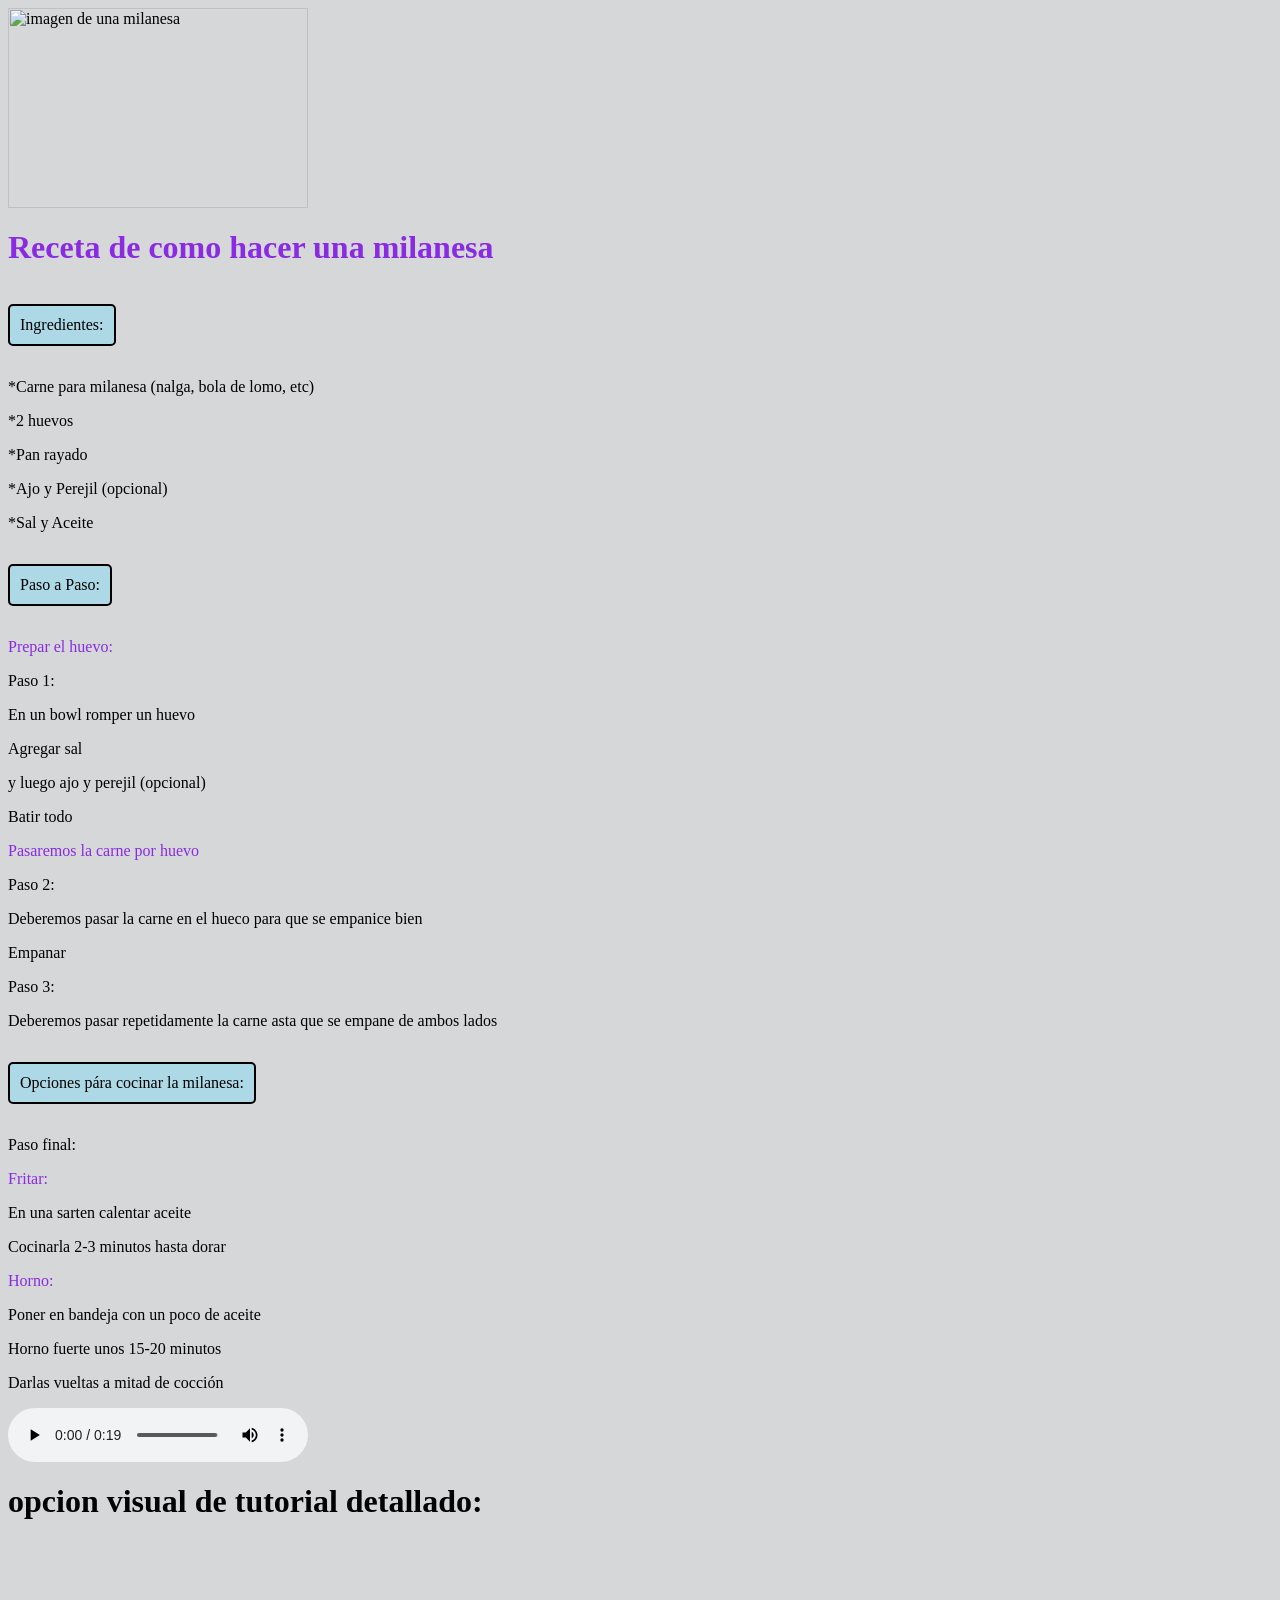
==== index.html @ eae5542e "Add files via upload" ====
<html>
    <head>
        <meta charset="UTF-8">
        <meta name="viewport" content="width=device-width, initial-scale=1">
        <meta name="description" content="pagina de ej. para w3c">
        <meta name="robots" content="index,follow">
        <meta name="author" content="Robinson">
        <meta http-equiv="x-ua-compatible" content="ie=edge">
        
        <title>Receta de cocina</title>
        
    </head>
    <body style="background-color: rgb(213, 215, 216);;">
        
        <img src="https://imgs.search.brave.com/ZsNCqbBt0zR7hFVhKsaYuCy9ga2GUlxepV2bvD_vHck/rs:fit:860:0:0:0/g:ce/aHR0cHM6Ly9pbWcu/ZnJlZXBpay5jb20v/cHJlbWl1bS1waG90/by9jcmlzcHktbWls/YW5lc2Etd2l0aC1t/YXNoZWQtcG90YXRv/ZXMtc2FuZHdpY2gt/b3B0aW9uXzgxODI2/MS0yMzg4OC5qcGc_/c2VtdD1haXNfaHli/cmlkJnc9NzQw"width="300" height="200" alt="imagen de una milanesa">
        <h1 style="color: blueviolet;">Receta de como hacer una milanesa</h1>
        <p style="border: 2px solid black; padding: 10px; border-radius: 5px; display: inline-block; background-color: lightblue;">Ingredientes:</p>
        <p>*Carne para milanesa (nalga, bola de lomo, etc)</p>
        <p>*2 huevos</p>
        <p>*Pan rayado</p>
        <p>*Ajo y Perejil (opcional)</p>
        <p>*Sal y Aceite</p>

        <p style="border: 2px solid black; padding: 10px; border-radius: 5px; display: inline-block; background-color: lightblue;">Paso a Paso:</p>
        <p style="color: blueviolet;">Prepar el huevo:</p>
        <p>Paso 1:</p>
        <p> En un bowl romper un huevo</p>
        <p> Agregar sal</p>
        <p> y luego ajo y perejil (opcional)</p>
        <p> Batir todo</p>

        <p style="color: blueviolet;">Pasaremos la carne por huevo</p>
        <p>Paso 2:</p>
        <p> Deberemos pasar la carne en el hueco para que se empanice bien</p>

        <p> Empanar</p>
        <p>Paso 3:</p>
        <p> Deberemos pasar repetidamente la carne  asta que se empane de ambos lados</p>

        <p style="border: 2px solid black; padding: 10px; border-radius: 5px; display: inline-block; background-color: lightblue;">Opciones pára cocinar la milanesa:</p>
        <p>Paso final:</p>
        <p style="color: blueviolet;"> Fritar:</p>
        <p> En una sarten calentar aceite </p>
        <p> Cocinarla 2-3 minutos hasta dorar</p>

        <p style="color: blueviolet;"> Horno:</p>
        <p> Poner en bandeja con un poco de aceite</p>
        <p> Horno fuerte unos 15-20 minutos</p>
        <p> Darlas vueltas a mitad de cocción</p>

         <audio controls src="./sonidos/piaano.mp3"></audio>
        <h1>opcion visual de tutorial detallado:</h1>
        <iframe width="560" height="315" src="https://www.youtube.com/embed/8jXWTmdnUCU?si=d7lKx9K0mi5iO5jt" title="YouTube video player" frameborder="0" allow="accelerometer; autoplay; clipboard-write; encrypted-media; gyroscope; picture-in-picture; web-share" referrerpolicy="strict-origin-when-cross-origin" allowfullscreen></iframe>
        <br>
        <iframe src="https://www.google.com/maps/embed?pb=!1m18!1m12!1m3!1d26299.66186054264!2d-58.77059966170625!3d-34.51662935992348!2m3!1f0!2f0!3f0!3m2!1i1024!2i768!4f13.1!3m3!1m2!1s0x95bc981b3f6c41c9%3A0xcc639997c5e4f339!2sVilla%20Iglesias%2C%20B1665%20Jos%C3%A9%20C.%20Paz%2C%20Provincia%20de%20Buenos%20Aires!5e0!3m2!1ses-419!2sar!4v1778891349784!5m2!1ses-419!2sar" width="400" height="300" style="border:0;" allowfullscreen="" loading="lazy" referrerpolicy="no-referrer-when-downgrade"></iframe>
        

    </body>
</html>
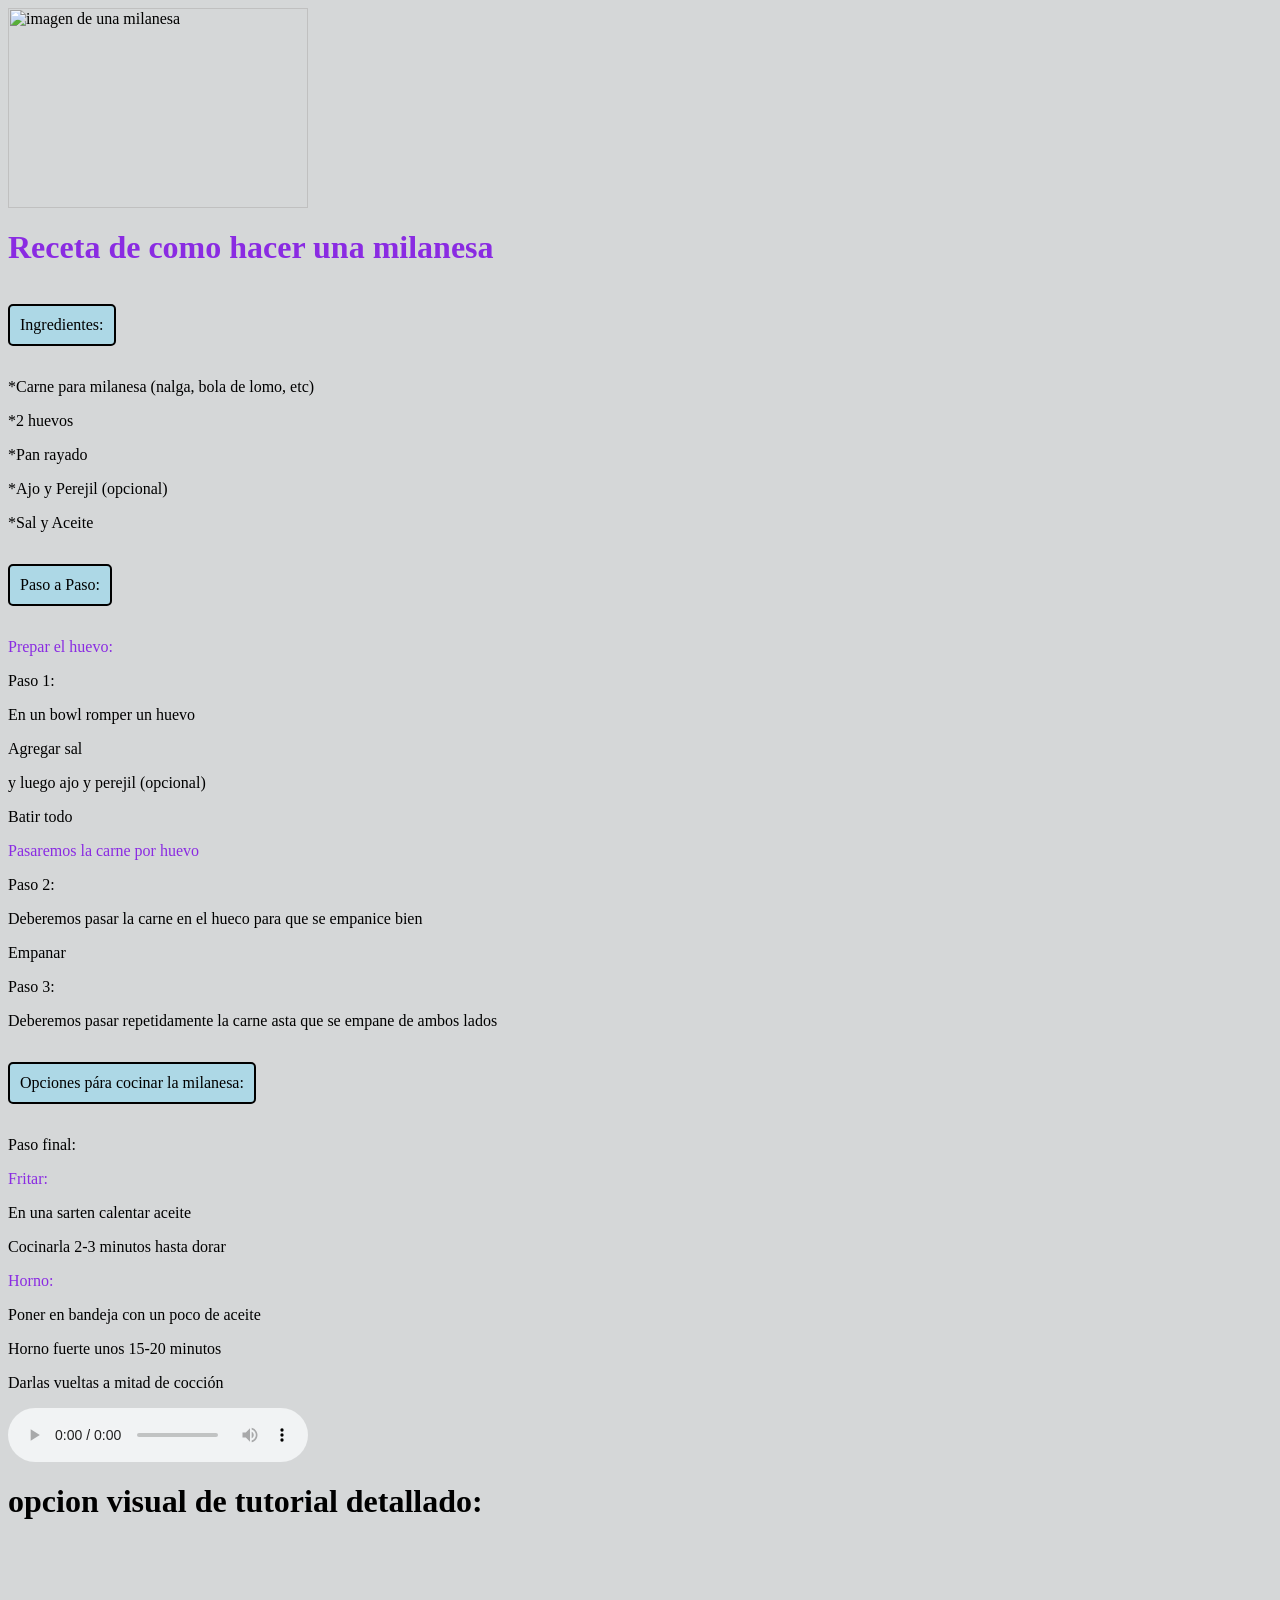
==== commit 40a91150: "Add files via upload" ====
--- a/index.html
+++ b/index.html
@@ -48,11 +48,11 @@
         <p> Horno fuerte unos 15-20 minutos</p>
         <p> Darlas vueltas a mitad de cocción</p>
 
-         <audio controls src="./sonidos/piaano.mp3"></audio>
+         <audio controls src="./sonidos/italia.mp3"></audio>
         <h1>opcion visual de tutorial detallado:</h1>
         <iframe width="560" height="315" src="https://www.youtube.com/embed/8jXWTmdnUCU?si=d7lKx9K0mi5iO5jt" title="YouTube video player" frameborder="0" allow="accelerometer; autoplay; clipboard-write; encrypted-media; gyroscope; picture-in-picture; web-share" referrerpolicy="strict-origin-when-cross-origin" allowfullscreen></iframe>
         <br>
-        <iframe src="https://www.google.com/maps/embed?pb=!1m18!1m12!1m3!1d26299.66186054264!2d-58.77059966170625!3d-34.51662935992348!2m3!1f0!2f0!3f0!3m2!1i1024!2i768!4f13.1!3m3!1m2!1s0x95bc981b3f6c41c9%3A0xcc639997c5e4f339!2sVilla%20Iglesias%2C%20B1665%20Jos%C3%A9%20C.%20Paz%2C%20Provincia%20de%20Buenos%20Aires!5e0!3m2!1ses-419!2sar!4v1778891349784!5m2!1ses-419!2sar" width="400" height="300" style="border:0;" allowfullscreen="" loading="lazy" referrerpolicy="no-referrer-when-downgrade"></iframe>
+        <iframe src="https://www.google.com/maps/embed?pb=!1m18!1m12!1m3!1d12367555.379002666!2d2.106436102929026!3d40.818678191350024!2m3!1f0!2f0!3f0!3m2!1i1024!2i768!4f13.1!3m3!1m2!1s0x12d4fe82448dd203%3A0xe22cf55c24635e6f!2sItalia!5e0!3m2!1ses-419!2sar!4v1778892168595!5m2!1ses-419!2sar" width="400" height="300" style="border:0;" allowfullscreen="" loading="lazy" referrerpolicy="no-referrer-when-downgrade"></iframe>
         
 
     </body>
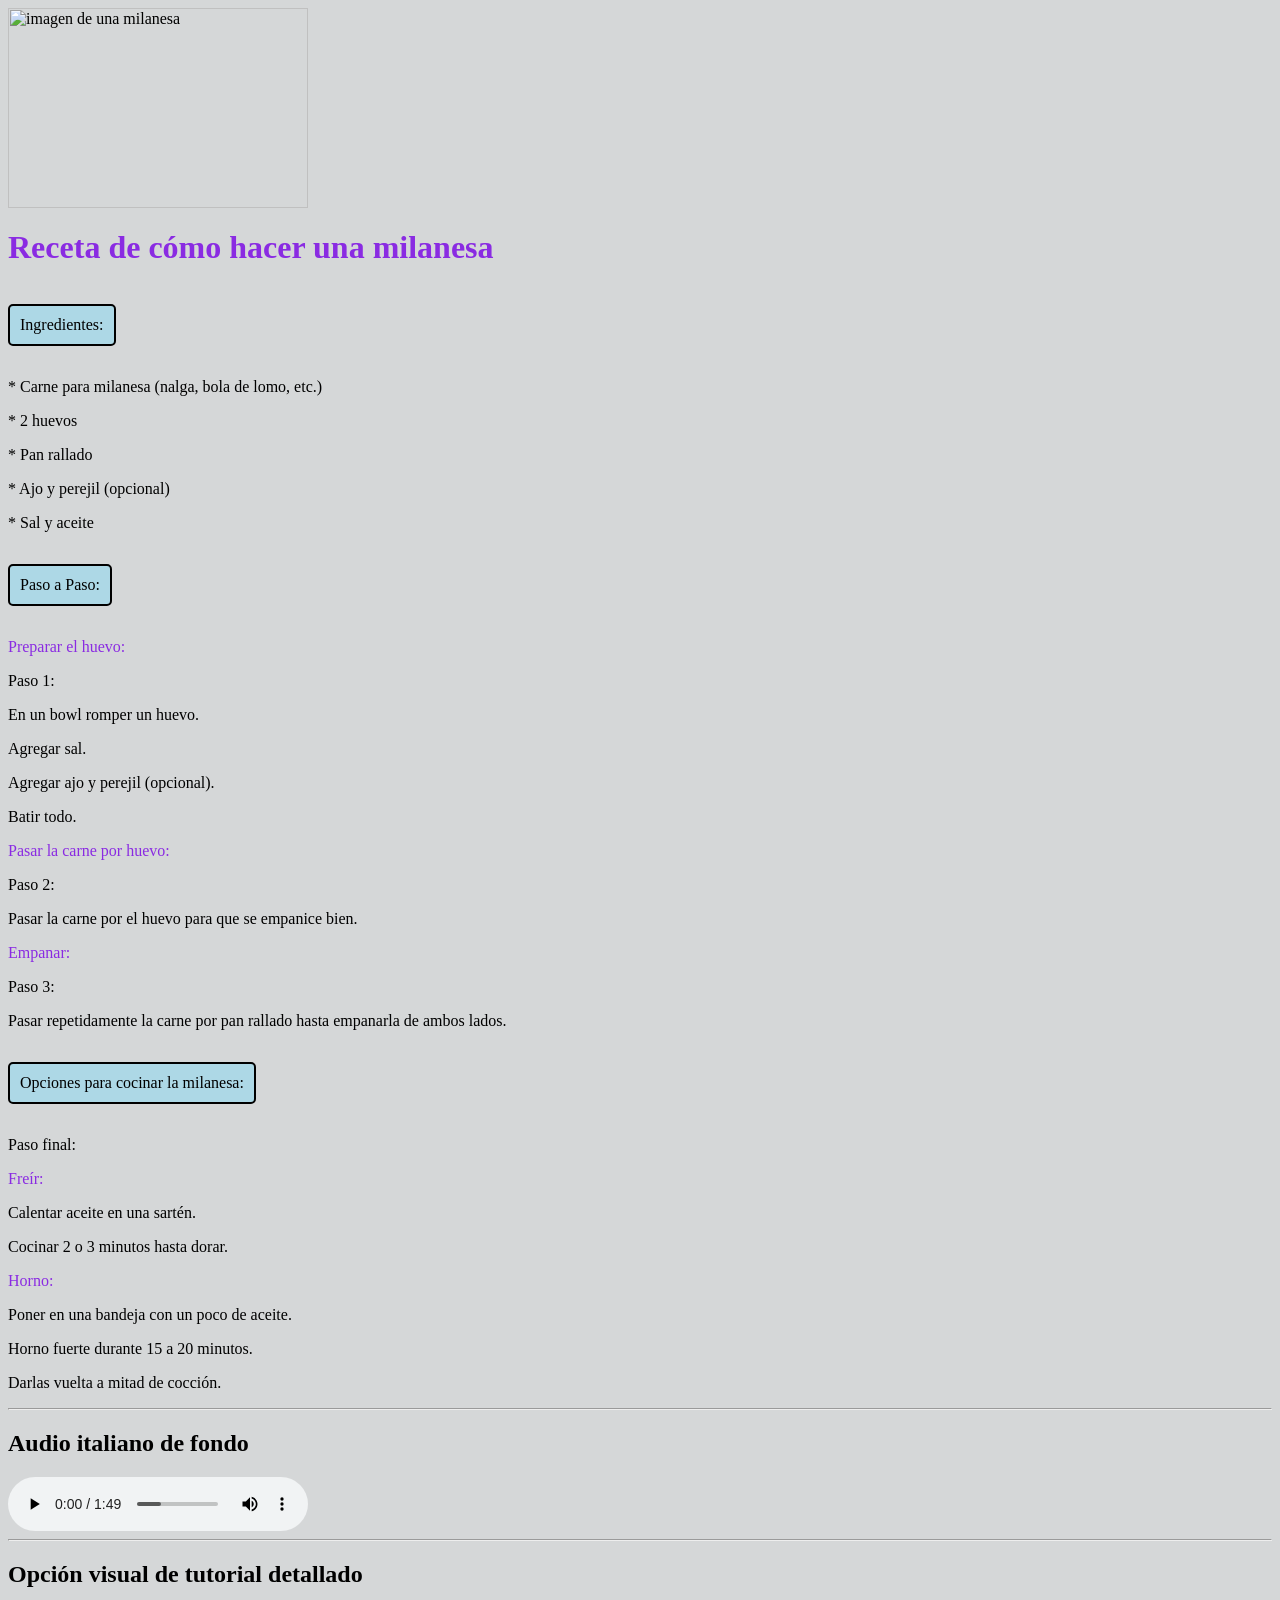
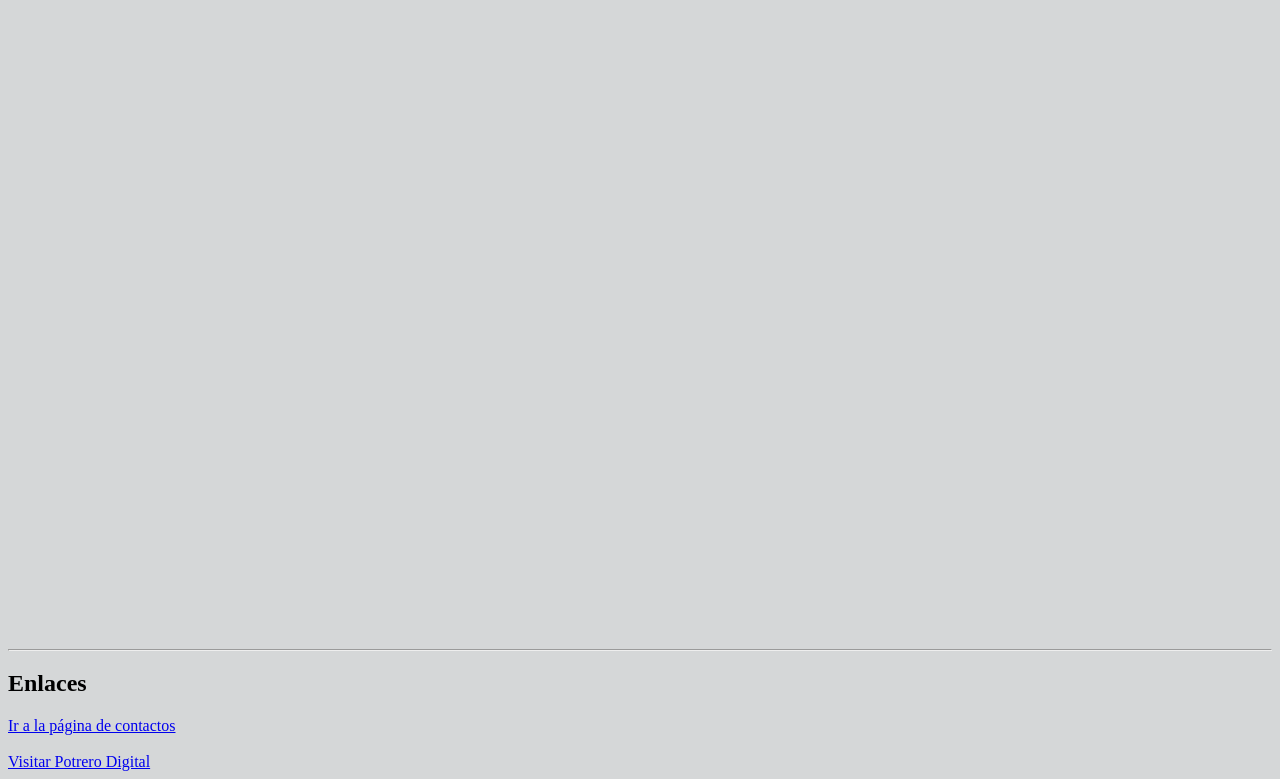
==== commit 89d8b012: "Add files via upload" ====
--- a/index.html
+++ b/index.html
@@ -6,54 +6,108 @@
         <meta name="robots" content="index,follow">
         <meta name="author" content="Robinson">
         <meta http-equiv="x-ua-compatible" content="ie=edge">
-        
+
         <title>Receta de cocina</title>
-        
+
     </head>
-    <body style="background-color: rgb(213, 215, 216);;">
-        
-        <img src="https://imgs.search.brave.com/ZsNCqbBt0zR7hFVhKsaYuCy9ga2GUlxepV2bvD_vHck/rs:fit:860:0:0:0/g:ce/aHR0cHM6Ly9pbWcu/ZnJlZXBpay5jb20v/cHJlbWl1bS1waG90/by9jcmlzcHktbWls/YW5lc2Etd2l0aC1t/YXNoZWQtcG90YXRv/ZXMtc2FuZHdpY2gt/b3B0aW9uXzgxODI2/MS0yMzg4OC5qcGc_/c2VtdD1haXNfaHli/cmlkJnc9NzQw"width="300" height="200" alt="imagen de una milanesa">
-        <h1 style="color: blueviolet;">Receta de como hacer una milanesa</h1>
-        <p style="border: 2px solid black; padding: 10px; border-radius: 5px; display: inline-block; background-color: lightblue;">Ingredientes:</p>
-        <p>*Carne para milanesa (nalga, bola de lomo, etc)</p>
-        <p>*2 huevos</p>
-        <p>*Pan rayado</p>
-        <p>*Ajo y Perejil (opcional)</p>
-        <p>*Sal y Aceite</p>
 
-        <p style="border: 2px solid black; padding: 10px; border-radius: 5px; display: inline-block; background-color: lightblue;">Paso a Paso:</p>
-        <p style="color: blueviolet;">Prepar el huevo:</p>
+    <body style="background-color: rgb(213, 215, 216);">
+
+        <img src="https://imgs.search.brave.com/ZsNCqbBt0zR7hFVhKsaYuCy9ga2GUlxepV2bvD_vHck/rs:fit:860:0:0:0/g:ce/aHR0cHM6Ly9pbWcu/ZnJlZXBpay5jb20v/cHJlbWl1bS1waG90/by9jcmlzcHktbWls/YW5lc2Etd2l0aC1t/YXNoZWQtcG90YXRv/ZXMtc2FuZHdpY2gt/b3B0aW9uXzgxODI2/MS0yMzg4OC5qcGc_/c2VtdD1haXNfaHli/cmlkJnc9NzQw"
+             width="300"
+             height="200"
+             alt="imagen de una milanesa">
+
+        <h1 style="color: blueviolet;">Receta de cómo hacer una milanesa</h1>
+
+        <p style="border: 2px solid black; padding: 10px; border-radius: 5px; display: inline-block; background-color: lightblue;">
+            Ingredientes:
+        </p>
+
+        <p>* Carne para milanesa (nalga, bola de lomo, etc.)</p>
+        <p>* 2 huevos</p>
+        <p>* Pan rallado</p>
+        <p>* Ajo y perejil (opcional)</p>
+        <p>* Sal y aceite</p>
+
+        <p style="border: 2px solid black; padding: 10px; border-radius: 5px; display: inline-block; background-color: lightblue;">
+            Paso a Paso:
+        </p>
+
+        <p style="color: blueviolet;">Preparar el huevo:</p>
+
         <p>Paso 1:</p>
-        <p> En un bowl romper un huevo</p>
-        <p> Agregar sal</p>
-        <p> y luego ajo y perejil (opcional)</p>
-        <p> Batir todo</p>
+        <p>En un bowl romper un huevo.</p>
+        <p>Agregar sal.</p>
+        <p>Agregar ajo y perejil (opcional).</p>
+        <p>Batir todo.</p>
 
-        <p style="color: blueviolet;">Pasaremos la carne por huevo</p>
+        <p style="color: blueviolet;">Pasar la carne por huevo:</p>
+
         <p>Paso 2:</p>
-        <p> Deberemos pasar la carne en el hueco para que se empanice bien</p>
+        <p>Pasar la carne por el huevo para que se empanice bien.</p>
 
-        <p> Empanar</p>
+        <p style="color: blueviolet;">Empanar:</p>
+
         <p>Paso 3:</p>
-        <p> Deberemos pasar repetidamente la carne  asta que se empane de ambos lados</p>
+        <p>Pasar repetidamente la carne por pan rallado hasta empanarla de ambos lados.</p>
 
-        <p style="border: 2px solid black; padding: 10px; border-radius: 5px; display: inline-block; background-color: lightblue;">Opciones pára cocinar la milanesa:</p>
+        <p style="border: 2px solid black; padding: 10px; border-radius: 5px; display: inline-block; background-color: lightblue;">
+            Opciones para cocinar la milanesa:
+        </p>
+
         <p>Paso final:</p>
-        <p style="color: blueviolet;"> Fritar:</p>
-        <p> En una sarten calentar aceite </p>
-        <p> Cocinarla 2-3 minutos hasta dorar</p>
 
-        <p style="color: blueviolet;"> Horno:</p>
-        <p> Poner en bandeja con un poco de aceite</p>
-        <p> Horno fuerte unos 15-20 minutos</p>
-        <p> Darlas vueltas a mitad de cocción</p>
+        <p style="color: blueviolet;">Freír:</p>
+        <p>Calentar aceite en una sartén.</p>
+        <p>Cocinar 2 o 3 minutos hasta dorar.</p>
 
-         <audio controls src="./sonidos/italia.mp3"></audio>
-        <h1>opcion visual de tutorial detallado:</h1>
-        <iframe width="560" height="315" src="https://www.youtube.com/embed/8jXWTmdnUCU?si=d7lKx9K0mi5iO5jt" title="YouTube video player" frameborder="0" allow="accelerometer; autoplay; clipboard-write; encrypted-media; gyroscope; picture-in-picture; web-share" referrerpolicy="strict-origin-when-cross-origin" allowfullscreen></iframe>
-        <br>
-        <iframe src="https://www.google.com/maps/embed?pb=!1m18!1m12!1m3!1d12367555.379002666!2d2.106436102929026!3d40.818678191350024!2m3!1f0!2f0!3f0!3m2!1i1024!2i768!4f13.1!3m3!1m2!1s0x12d4fe82448dd203%3A0xe22cf55c24635e6f!2sItalia!5e0!3m2!1ses-419!2sar!4v1778892168595!5m2!1ses-419!2sar" width="400" height="300" style="border:0;" allowfullscreen="" loading="lazy" referrerpolicy="no-referrer-when-downgrade"></iframe>
-        
+        <p style="color: blueviolet;">Horno:</p>
+        <p>Poner en una bandeja con un poco de aceite.</p>
+        <p>Horno fuerte durante 15 a 20 minutos.</p>
+        <p>Darlas vuelta a mitad de cocción.</p>
+
+        <hr>
+
+        <h2>Audio italiano de fondo</h2>
+
+        <audio controls src="./sonidos/italia.mp3"></audio>
+
+        <hr>
+
+        <h2>Opción visual de tutorial detallado</h2>
+
+        <iframe width="560"
+                height="315"
+                src="https://www.youtube.com/embed/8jXWTmdnUCU?si=d7lKx9K0mi5iO5jt"
+                title="YouTube video player"
+                frameborder="0"
+                allowfullscreen>
+        </iframe>
+
+        <br><br>
+
+        <iframe src="https://www.google.com/maps/embed?pb=!1m18!1m12!1m3!1d12367555.379002666!2d2.106436102929026!3d40.818678191350024!2m3!1f0!2f0!3f0!3m2!1i1024!2i768!4f13.1!3m3!1m2!1s0x12d4fe82448dd203%3A0xe22cf55c24635e6f!2sItalia!5e0!3m2!1ses-419!2sar!4v1778892168595!5m2!1ses-419!2sar"
+                width="400"
+                height="300"
+                style="border:0;"
+                allowfullscreen=""
+                loading="lazy">
+        </iframe>
+
+        <hr>
+
+        <h2>Enlaces</h2>
+
+        <a href="contactos.html">
+            Ir a la página de contactos
+        </a>
+
+        <br><br>
+
+        <a href="https://www.potrerodigital.org/" target="_blank">
+            Visitar Potrero Digital
+        </a>
 
     </body>
 </html>
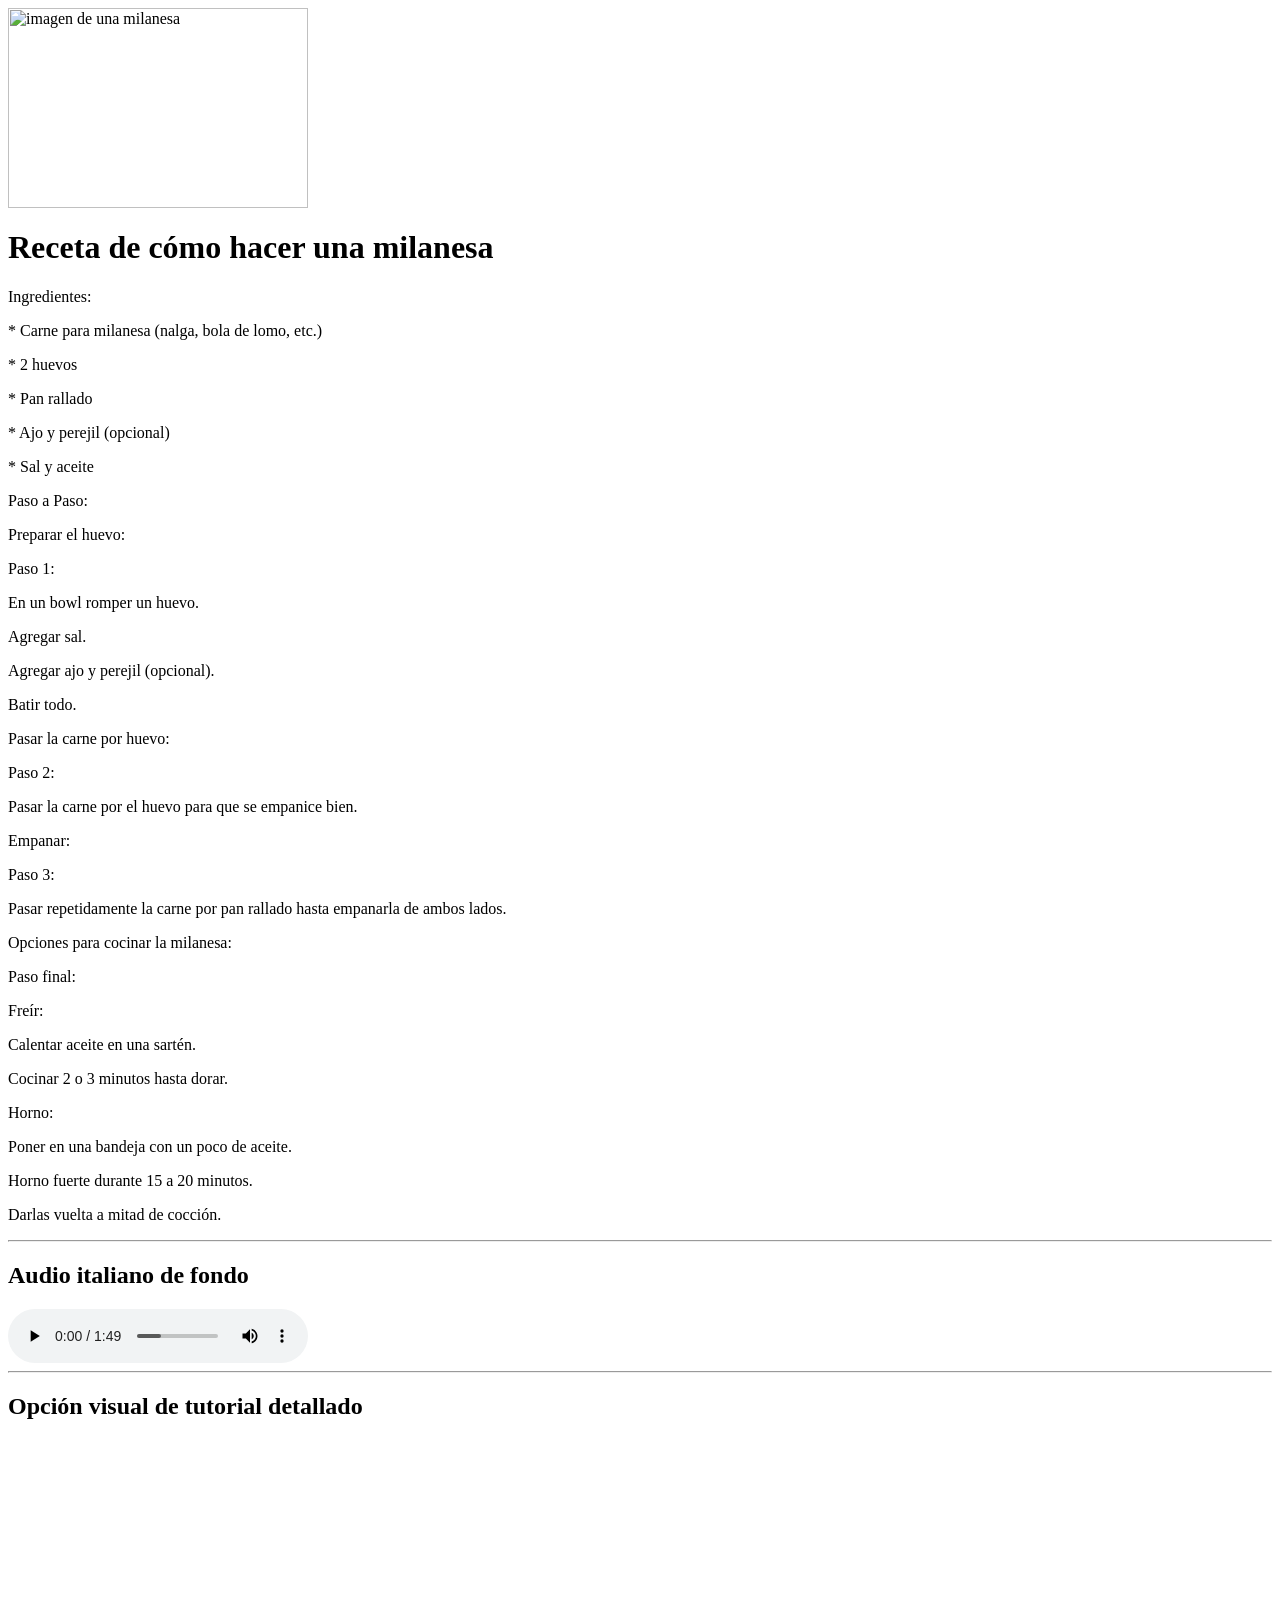
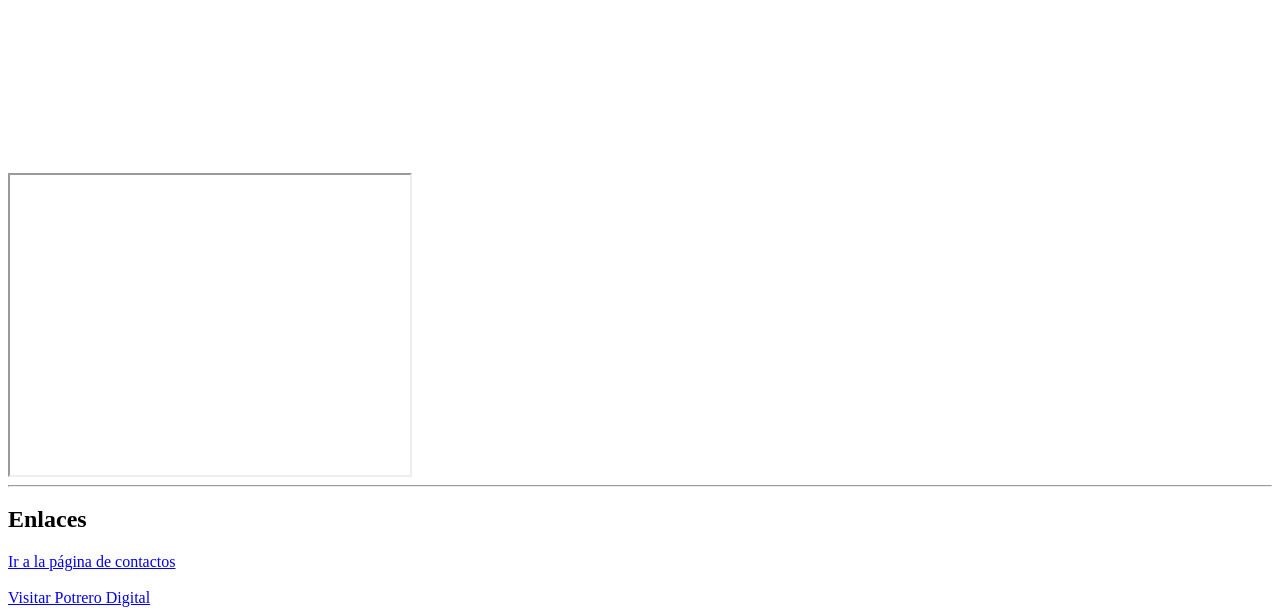
==== commit 8042ef85: "Add files via upload" ====
--- a/index.html
+++ b/index.html
@@ -7,107 +7,106 @@
         <meta name="author" content="Robinson">
         <meta http-equiv="x-ua-compatible" content="ie=edge">
 
+        <link rel="stylesheet" href="./css/estilos.css">
+        
         <title>Receta de cocina</title>
 
     </head>
 
-    <body style="background-color: rgb(213, 215, 216);">
+        <body>
+            <img src="https://imgs.search.brave.com/ZsNCqbBt0zR7hFVhKsaYuCy9ga2GUlxepV2bvD_vHck/rs:fit:860:0:0:0/g:ce/aHR0cHM6Ly9pbWcu/ZnJlZXBpay5jb20v/cHJlbWl1bS1waG90/by9jcmlzcHktbWls/YW5lc2Etd2l0aC1t/YXNoZWQtcG90YXRv/ZXMtc2FuZHdpY2gt/b3B0aW9uXzgxODI2/MS0yMzg4OC5qcGc_/c2VtdD1haXNfaHli/cmlkJnc9NzQw" width="300" height="200" alt="imagen de una milanesa">
 
-        <img src="https://imgs.search.brave.com/ZsNCqbBt0zR7hFVhKsaYuCy9ga2GUlxepV2bvD_vHck/rs:fit:860:0:0:0/g:ce/aHR0cHM6Ly9pbWcu/ZnJlZXBpay5jb20v/cHJlbWl1bS1waG90/by9jcmlzcHktbWls/YW5lc2Etd2l0aC1t/YXNoZWQtcG90YXRv/ZXMtc2FuZHdpY2gt/b3B0aW9uXzgxODI2/MS0yMzg4OC5qcGc_/c2VtdD1haXNfaHli/cmlkJnc9NzQw"
-             width="300"
-             height="200"
-             alt="imagen de una milanesa">
+            <h1>Receta de cómo hacer una milanesa</h1>
 
-        <h1 style="color: blueviolet;">Receta de cómo hacer una milanesa</h1>
+            <p>
+                Ingredientes:
+            </p>
 
-        <p style="border: 2px solid black; padding: 10px; border-radius: 5px; display: inline-block; background-color: lightblue;">
-            Ingredientes:
-        </p>
+            <p>* Carne para milanesa (nalga, bola de lomo, etc.)</p>
+            <p>* 2 huevos</p>
+            <p>* Pan rallado</p>
+            <p>* Ajo y perejil (opcional)</p>
+            <p>* Sal y aceite</p>
 
-        <p>* Carne para milanesa (nalga, bola de lomo, etc.)</p>
-        <p>* 2 huevos</p>
-        <p>* Pan rallado</p>
-        <p>* Ajo y perejil (opcional)</p>
-        <p>* Sal y aceite</p>
+            <p>
+                Paso a Paso:
+            </p>
 
-        <p style="border: 2px solid black; padding: 10px; border-radius: 5px; display: inline-block; background-color: lightblue;">
-            Paso a Paso:
-        </p>
+            <p>Preparar el huevo:</p>
 
-        <p style="color: blueviolet;">Preparar el huevo:</p>
+            <p>Paso 1:</p>
+            <p>En un bowl romper un huevo.</p>
+            <p>Agregar sal.</p>
+            <p>Agregar ajo y perejil (opcional).</p>
+            <p>Batir todo.</p>
 
-        <p>Paso 1:</p>
-        <p>En un bowl romper un huevo.</p>
-        <p>Agregar sal.</p>
-        <p>Agregar ajo y perejil (opcional).</p>
-        <p>Batir todo.</p>
+            <p>Pasar la carne por huevo:</p>
 
-        <p style="color: blueviolet;">Pasar la carne por huevo:</p>
+            <p>Paso 2:</p>
+            <p>Pasar la carne por el huevo para que se empanice bien.</p>
 
-        <p>Paso 2:</p>
-        <p>Pasar la carne por el huevo para que se empanice bien.</p>
+            <p>Empanar:</p>
 
-        <p style="color: blueviolet;">Empanar:</p>
+            <p>Paso 3:</p>
+            <p>Pasar repetidamente la carne por pan rallado hasta empanarla de ambos lados.</p>
 
-        <p>Paso 3:</p>
-        <p>Pasar repetidamente la carne por pan rallado hasta empanarla de ambos lados.</p>
+            <p>
+                Opciones para cocinar la milanesa:
+            </p>
 
-        <p style="border: 2px solid black; padding: 10px; border-radius: 5px; display: inline-block; background-color: lightblue;">
-            Opciones para cocinar la milanesa:
-        </p>
+            <p>Paso final:</p>
 
-        <p>Paso final:</p>
+            <p>Freír:</p>
+            <p>Calentar aceite en una sartén.</p>
+            <p>Cocinar 2 o 3 minutos hasta dorar.</p>
 
-        <p style="color: blueviolet;">Freír:</p>
-        <p>Calentar aceite en una sartén.</p>
-        <p>Cocinar 2 o 3 minutos hasta dorar.</p>
+            <p>Horno:</p>
+            <p>Poner en una bandeja con un poco de aceite.</p>
+            <p>Horno fuerte durante 15 a 20 minutos.</p>
+            <p>Darlas vuelta a mitad de cocción.</p>
 
-        <p style="color: blueviolet;">Horno:</p>
-        <p>Poner en una bandeja con un poco de aceite.</p>
-        <p>Horno fuerte durante 15 a 20 minutos.</p>
-        <p>Darlas vuelta a mitad de cocción.</p>
+            <hr>
 
-        <hr>
+            <h2>Audio italiano de fondo</h2>
 
-        <h2>Audio italiano de fondo</h2>
+            <audio controls src="./sonidos/italia.mp3"></audio>
 
-        <audio controls src="./sonidos/italia.mp3"></audio>
+            <hr>
 
-        <hr>
+            <h2>Opción visual de tutorial detallado</h2>
 
-        <h2>Opción visual de tutorial detallado</h2>
+            <iframe width="560"
+                    height="315"
+                    src="https://www.youtube.com/embed/8jXWTmdnUCU?si=d7lKx9K0mi5iO5jt"
+                    title="YouTube video player"
+                    frameborder="0"
+                    allowfullscreen>
+            </iframe>
 
-        <iframe width="560"
-                height="315"
-                src="https://www.youtube.com/embed/8jXWTmdnUCU?si=d7lKx9K0mi5iO5jt"
-                title="YouTube video player"
-                frameborder="0"
-                allowfullscreen>
-        </iframe>
+            <br><br>
 
-        <br><br>
+            <iframe src="https://www.google.com/maps/embed?pb=!1m18!1m12!1m3!1d12367555.379002666!2d2.106436102929026!3d40.818678191350024!2m3!1f0!2f0!3f0!3m2!1i1024!2i768!4f13.1!3m3!1m2!1s0x12d4fe82448dd203%3A0xe22cf55c24635e6f!2sItalia!5e0!3m2!1ses-419!2sar!4v1778892168595!5m2!1ses-419!2sar"
+                    width="400"
+                    height="300"
+                    allowfullscreen=""
+                    loading="lazy">
+            </iframe>
 
-        <iframe src="https://www.google.com/maps/embed?pb=!1m18!1m12!1m3!1d12367555.379002666!2d2.106436102929026!3d40.818678191350024!2m3!1f0!2f0!3f0!3m2!1i1024!2i768!4f13.1!3m3!1m2!1s0x12d4fe82448dd203%3A0xe22cf55c24635e6f!2sItalia!5e0!3m2!1ses-419!2sar!4v1778892168595!5m2!1ses-419!2sar"
-                width="400"
-                height="300"
-                style="border:0;"
-                allowfullscreen=""
-                loading="lazy">
-        </iframe>
+            <hr>
 
-        <hr>
+            <h2>Enlaces</h2>
 
-        <h2>Enlaces</h2>
+            <a href="contactos.html">
+                Ir a la página de contactos
+            </a>
 
-        <a href="contactos.html">
-            Ir a la página de contactos
-        </a>
+            <br><br>
 
-        <br><br>
+            <a href="https://www.potrerodigital.org/" target="_blank">
+                Visitar Potrero Digital
+            </a>
 
-        <a href="https://www.potrerodigital.org/" target="_blank">
-            Visitar Potrero Digital
-        </a>
+        </body>
 
-    </body>
+
 </html>
